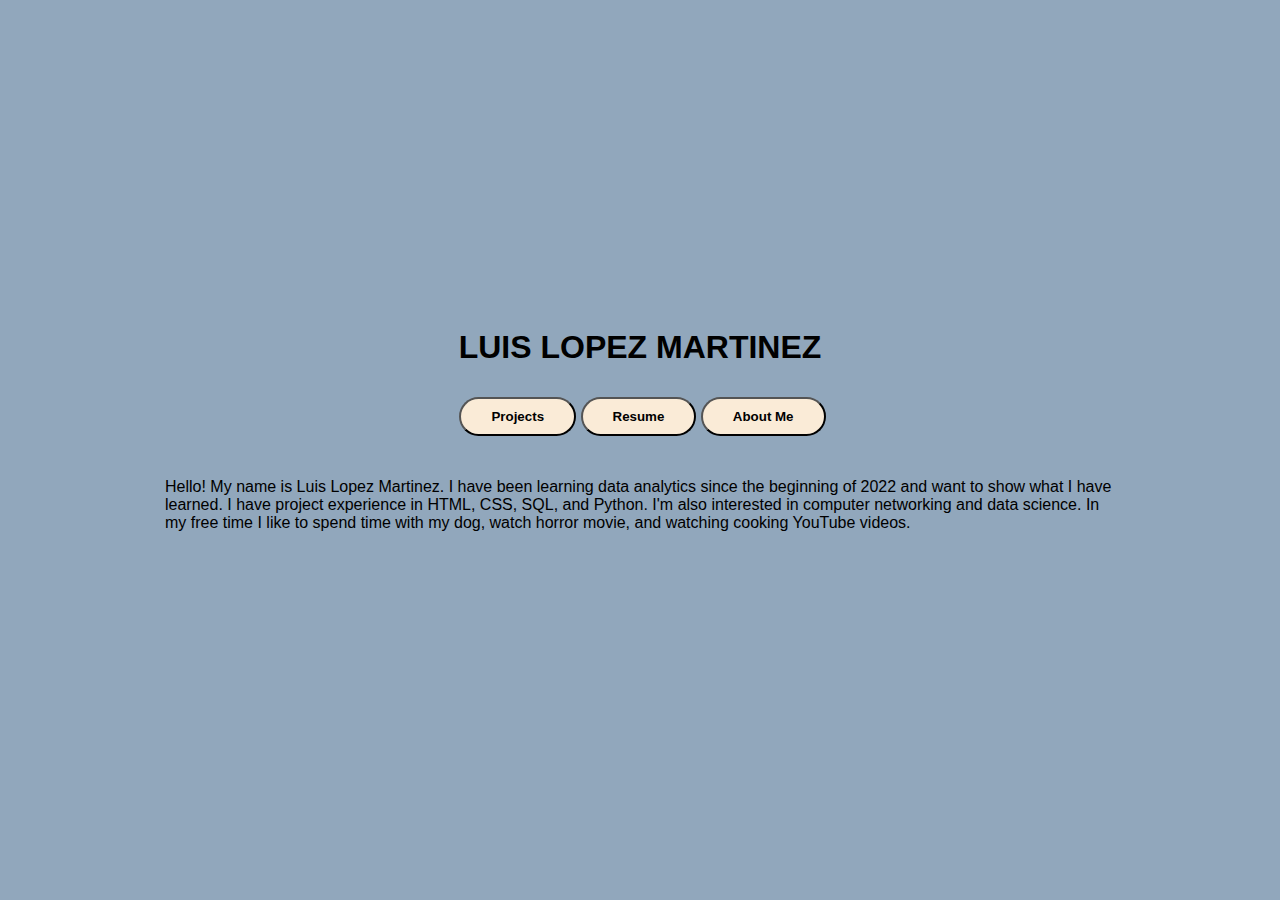
==== index.html @ 08d528a6 "Created website with HTML and CSS for my resume" ====
<!DOCTYPE html>
<html lang="en">
    <head>
        <meta charset="UTF-8">
        <title>Luis Lopez Martinez</title>
        <link rel="stylesheet" href="styles.css">
        <meta name="viewport" content="width=device-width, initial-scale=1">
    </head>
    <body>
        <div class="top_container">
            <header>
                <h1>Luis Lopez Martinez</h1>

                <div class="top_buttons">
                    <ul class="top-list">

                        <a href="https://github.com/Luil0"><li><button><strong>Projects</strong></button></li></a>
                        
                        <a href="resume/resume.html" ><li><button><strong>Resume</strong></button></li></a>


                        <li><button><strong>About Me</strong></button></li>

                    </ul>
                </div>
                
            </header>

            <section>
                    <div>
                        <p class="bio"> Hello! My name is Luis Lopez Martinez. I have been learning data analytics since the beginning of 2022 and want to show what I have learned. I have project experience in HTML, CSS, SQL, and Python. I'm also interested in computer networking and data science.
                             In my free time I like to spend time with my dog, watch horror movie, and watching cooking YouTube videos.
                        </p>  
                    </div>
            </section>
        </div>



    </body>
</html>
---- styles.css ----
body {
    background-color: rgb(145, 167, 188);
    color: black;
    margin: 0 auto;
    width: 950px;
    font-family: Arial, sans-serif;
    


}

h1 {
    text-transform: uppercase;
    padding: 10px;
    
    
 
}


header{
    padding-top: 60px;
    text-align: center;
    padding-bottom: 10px;
    
    
}


.top-list li{
    display: inline-block;
    list-style-type: none;

   
}
.top-list button {
    background-color:antiquewhite;
    width:max-content;
    border-radius: 20px;
    padding: 10px 30px;
    text-decoration: none;
    

}

.top-list {
    margin-right: 35px;
}


.top-list button:hover {
    background-color:rgba(184, 165, 116, 0.677);
    color: white;
    justify-content: center;
}

.top_container {
    margin-top: 25%;
}
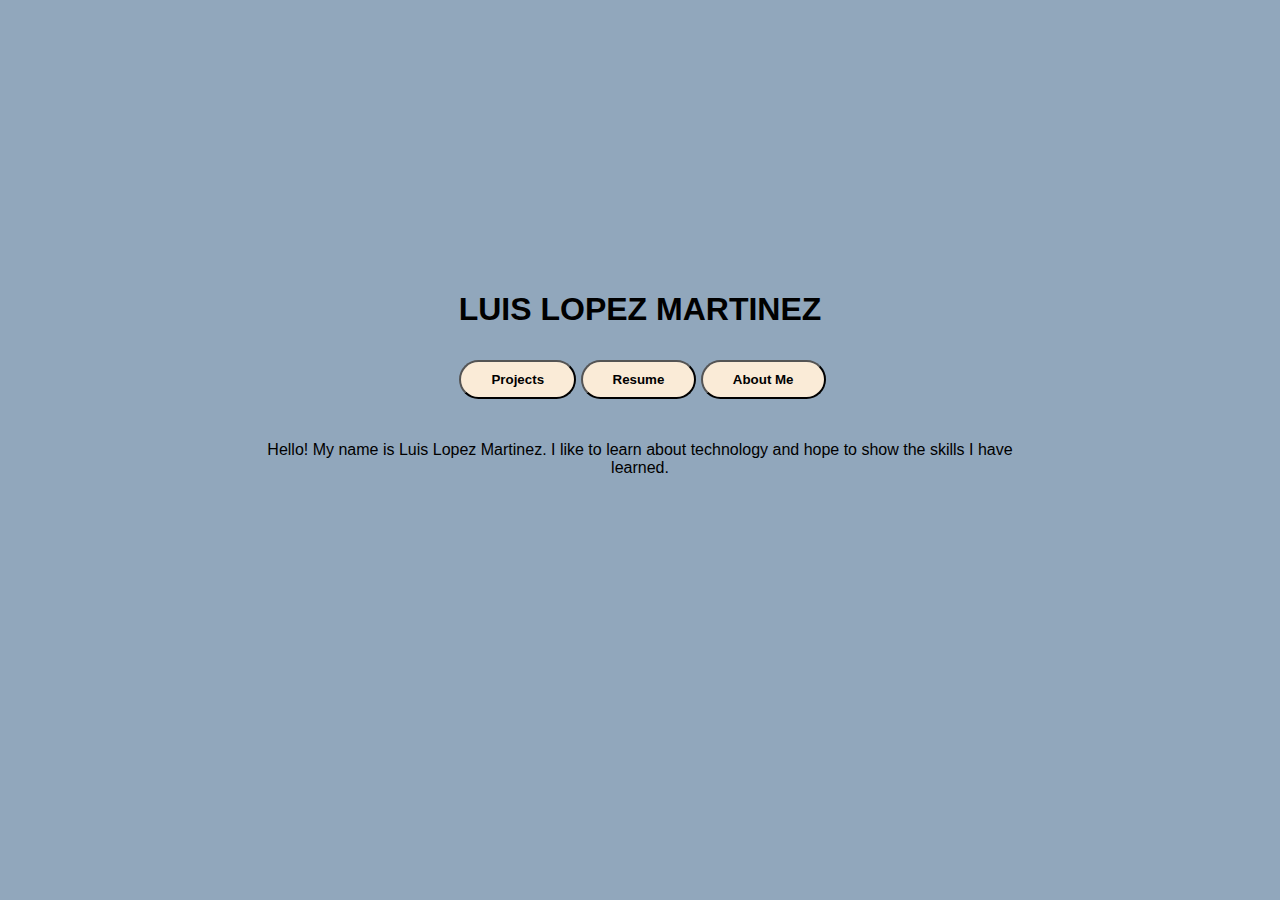
==== commit e1985b06: "Changed bio text in index.html and centered in css" ====
--- a/index.html
+++ b/index.html
@@ -28,8 +28,7 @@
 
             <section>
                     <div>
-                        <p class="bio"> Hello! My name is Luis Lopez Martinez. I have been learning data analytics since the beginning of 2022 and want to show what I have learned. I have project experience in HTML, CSS, SQL, and Python. I'm also interested in computer networking and data science.
-                             In my free time I like to spend time with my dog, watch horror movie, and watching cooking YouTube videos.
+                        <p class="bio"> Hello! My name is Luis Lopez Martinez. I like to learn about technology and hope to show the skills I have learned.
                         </p>  
                     </div>
             </section>
--- a/styles.css
+++ b/styles.css
@@ -2,8 +2,9 @@
     background-color: rgb(145, 167, 188);
     color: black;
     margin: 0 auto;
-    width: 950px;
+    width: 800px;
     font-family: Arial, sans-serif;
+    
     
 
 
@@ -58,5 +59,7 @@
     margin-top: 25%;
 }
 
+.bio {
+    text-align: center;
+}
 
-
